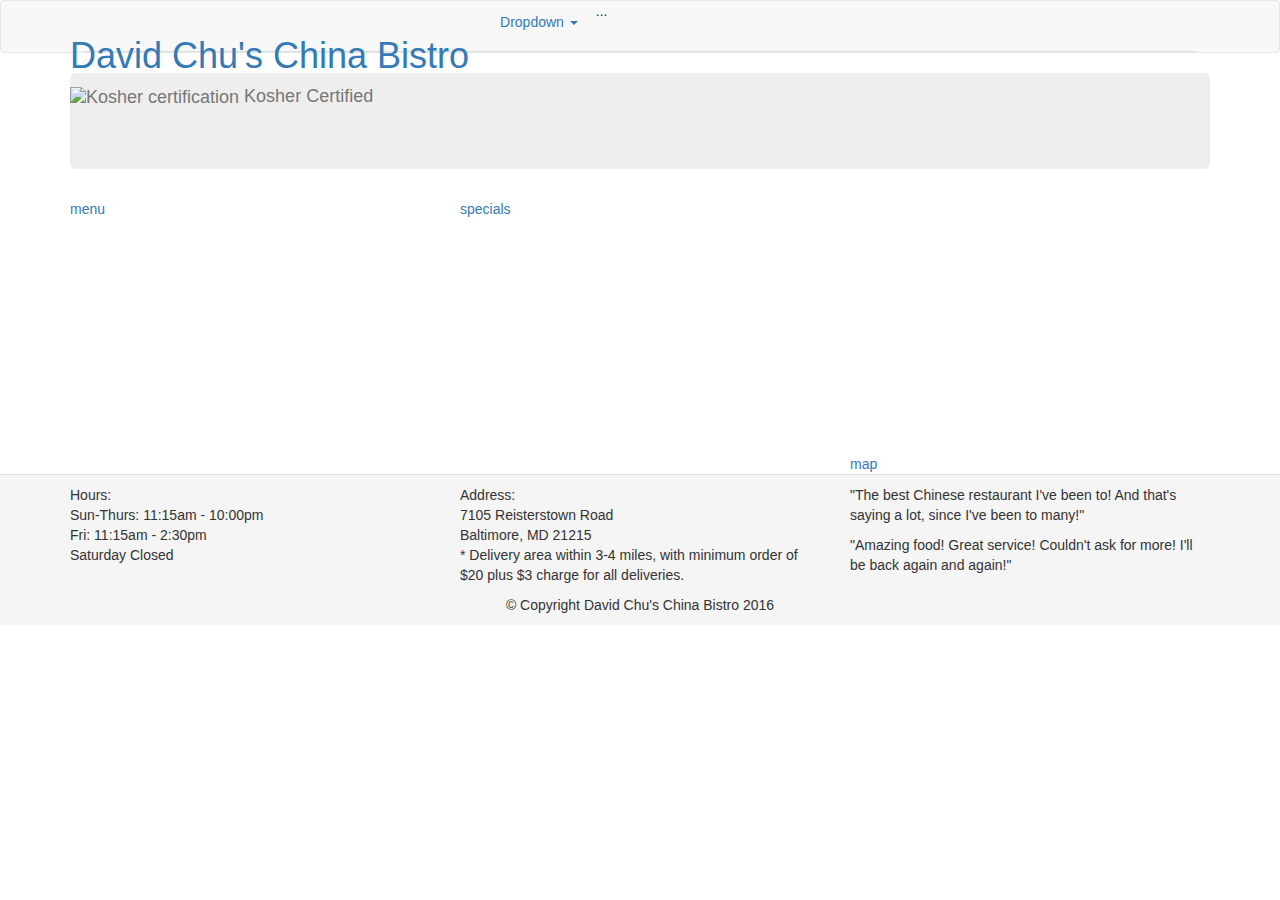
==== md3_solution/index.html @ 21c5ad4f "update v3" ====
<!doctype html>
<html lang="en">
  <head>
    <meta charset="utf-8">
    <meta http-equiv="X-UA-Compatible" content="IE=edge">
    <meta name="viewport" content="width=device-width, initial-scale=1">
    <title>David Chu's China Bistro</title>
    <link rel="stylesheet" href="css/bootstrap.min.css">
    <link rel="stylesheet" href="m3style.css">
    <link href='https://fonts.googleapis.com/css?family=Oxygen:400,300,700' rel='stylesheet' type='text/css'>
    <link href='https://fonts.googleapis.com/css?family=Lora' rel='stylesheet' type='text/css'>
  </head>
<body>
  <header>
    <nav id="header-nav" class="navbar navbar-default">
      <div class="container">
        <div class="navbar-header">
          <a href="index.html" class="pull-left visible-md visible-lg">
            <div id="logo-img"></div>
          </a>

          <div class="navbar-brand">
            <a href="index.html"><h1>David Chu's China Bistro</h1></a>
            <p>
              <img src="images/star-k-logo.png" alt="Kosher certification">
              <span>Kosher Certified</span>
            </p>
          </div>

          <button type="button" class="navbar-toggle collapsed" data-toggle="collapse" data-target="#collapsable-nav" aria-expanded="false">
            <span class="sr-only">Toggle navigation</span>
            <span class="icon-bar"></span>
            <span class="icon-bar"></span>
            <span class="icon-bar"></span>
          </button>
        </div>

        <div id="collapsable-nav" class="collapse navbar-collapse">
        	<ul class="nav nav-tabs">
			  	 <li role="presentation" class="dropdown">
			    	<a class="dropdown-toggle" data-toggle="dropdown" href="#" role="button" aria-haspopup="true" aria-expanded="false">
			      Dropdown <span class="caret"></span>
			    </a>
			    <ul class="dropdown-menu">
			    </ul>
			  </li>
			  ...
			</ul>
        </div><!-- .collapse .navbar-collapse -->
      </div><!-- .container -->
    </nav><!-- #header-nav -->
  </header>

  <div id="call-btn" class="visible-xs">
    <a class="btn" href="tel:410-602-5008">
    <span class="glyphicon glyphicon-earphone"></span>
    410-602-5008
    </a>
  </div>
  <div id="xs-deliver" class="text-center visible-xs">* We Deliver</div>

  <div id="main-content" class="container">
    <div class="jumbotron">
      <img src="images/jumbotron_768.jpg" alt="Picture of restaurant" class="img-responsive visible-xs">
    </div>

    <div id="home-tiles" class="row">
      <div class="col-md-4 col-sm-6 col-xs-12">
        <a href="menu-categories.html"><div id="menu-tile"><span>menu</span></div></a>
      </div>
      <div class="col-md-4 col-sm-6 col-xs-12">
        <a href="single-category.html"><div id="specials-tile"><span>specials</span></div></a>
      </div>
      <div class="col-md-4 col-sm-12 col-xs-12">
        <a href="https://www.google.com/maps/place/David+Chu's+China+Bistro/@39.3635874,-76.7138622,17z/data=!4m6!1m3!3m2!1s0x89c81a14e7817803:0xab20a0e99daa17ea!2sDavid+Chu's+China+Bistro!3m1!1s0x89c81a14e7817803:0xab20a0e99daa17ea" target="_blank">
          <div id="map-tile">
            <iframe src="https://www.google.com/maps/embed?pb=!1m18!1m12!1m3!1d3084.675372390488!2d-76.71386218529199!3d39.3635874269356!2m3!1f0!2f0!3f0!3m2!1i1024!2i768!4f13.1!3m3!1m2!1s0x89c81a14e7817803%3A0xab20a0e99daa17ea!2sDavid+Chu&#39;s+China+Bistro!5e0!3m2!1sen!2sus!4v1452824864156" width="100%" height="250" frameborder="0" style="border:0" allowfullscreen></iframe>
            <span>map</span>
          </div>
        </a>
      </div>
    </div><!-- End of #home-tiles -->
  </div><!-- End of #main-content -->

  <footer class="panel-footer">
    <div class="container">
      <div class="row">
        <section id="hours" class="col-sm-4">
          <span>Hours:</span><br>
          Sun-Thurs: 11:15am - 10:00pm<br>
          Fri: 11:15am - 2:30pm<br>
          Saturday Closed
          <hr class="visible-xs">
        </section>
        <section id="address" class="col-sm-4">
          <span>Address:</span><br>
          7105 Reisterstown Road<br>
          Baltimore, MD 21215
          <p>* Delivery area within 3-4 miles, with minimum order of $20 plus $3 charge for all deliveries.</p>
          <hr class="visible-xs">
        </section>
        <section id="testimonials" class="col-sm-4">
          <p>"The best Chinese restaurant I've been to! And that's saying a lot, since I've been to many!"</p>
          <p>"Amazing food! Great service! Couldn't ask for more! I'll be back again and again!"</p>
        </section>
      </div>
      <div class="text-center">&copy; Copyright David Chu's China Bistro 2016</div>
    </div>
  </footer>

  <!-- jQuery (Bootstrap JS plugins depend on it) -->
  <script src="js/jquery-2.1.4.min.js"></script>
  <script src="js/bootstrap.min.js"></script>
  <script src="js/script.js"></script>
</body>
</html>
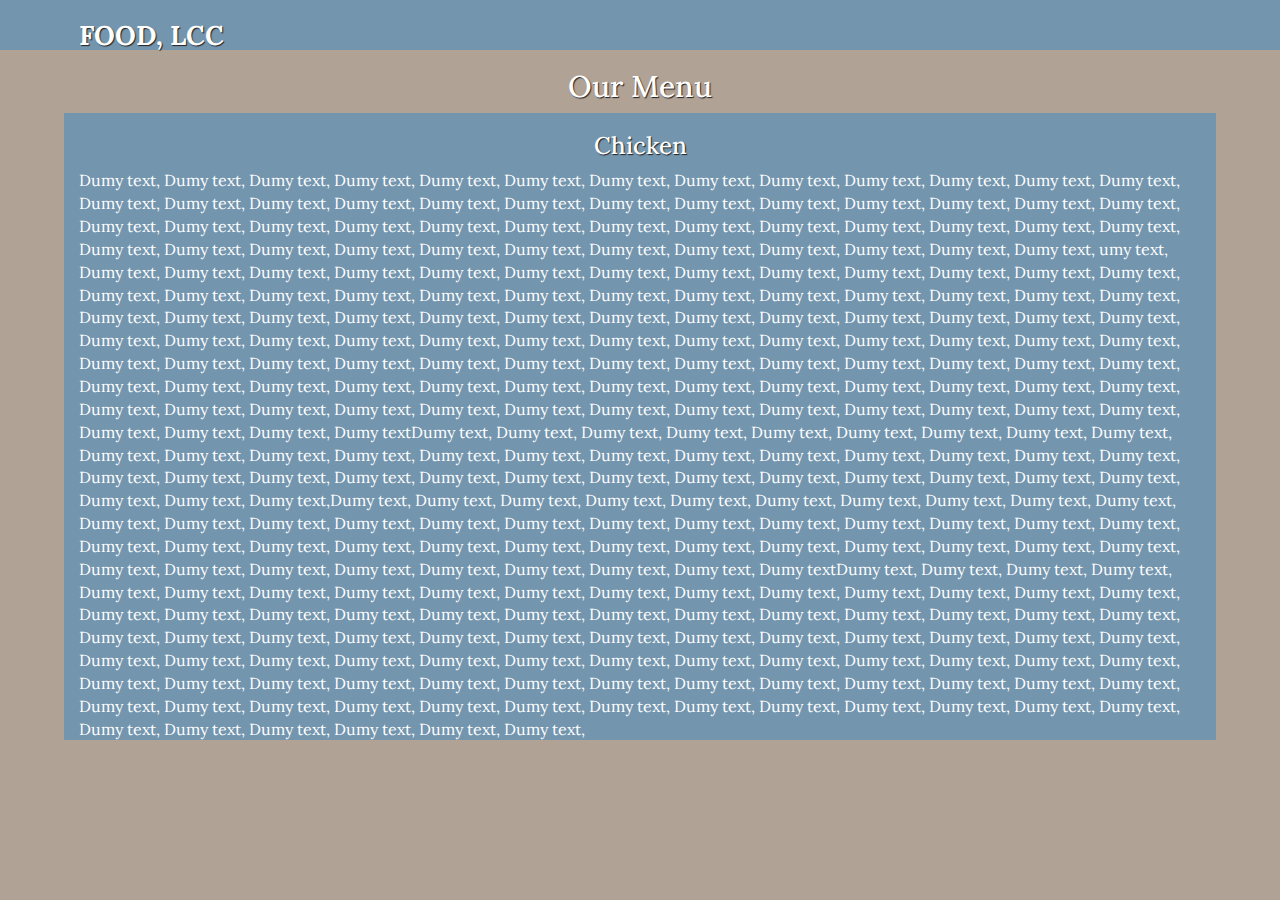
==== commit 2d5cc2d3: "v4" ====
--- a/md3_solution/index.html
+++ b/md3_solution/index.html
@@ -4,9 +4,10 @@
     <meta charset="utf-8">
     <meta http-equiv="X-UA-Compatible" content="IE=edge">
     <meta name="viewport" content="width=device-width, initial-scale=1">
-    <title>David Chu's China Bistro</title>
+    <title>Food,LCC-Module-3-Solution</title>
     <link rel="stylesheet" href="css/bootstrap.min.css">
-    <link rel="stylesheet" href="m3style.css">
+    <link rel="stylesheet" href="css/bootstrap.css">
+    <link rel="stylesheet" href="style.css">
     <link href='https://fonts.googleapis.com/css?family=Oxygen:400,300,700' rel='stylesheet' type='text/css'>
     <link href='https://fonts.googleapis.com/css?family=Lora' rel='stylesheet' type='text/css'>
   </head>
@@ -20,11 +21,7 @@
           </a>
 
           <div class="navbar-brand">
-            <a href="index.html"><h1>David Chu's China Bistro</h1></a>
-            <p>
-              <img src="images/star-k-logo.png" alt="Kosher certification">
-              <span>Kosher Certified</span>
-            </p>
+            <a href="index.html"><h1>Food, LCC</h1></a>
           </div>
 
           <button type="button" class="navbar-toggle collapsed" data-toggle="collapse" data-target="#collapsable-nav" aria-expanded="false">
@@ -36,80 +33,75 @@
         </div>
 
         <div id="collapsable-nav" class="collapse navbar-collapse">
-        	<ul class="nav nav-tabs">
-			  	 <li role="presentation" class="dropdown">
-			    	<a class="dropdown-toggle" data-toggle="dropdown" href="#" role="button" aria-haspopup="true" aria-expanded="false">
-			      Dropdown <span class="caret"></span>
-			    </a>
-			    <ul class="dropdown-menu">
-			    </ul>
-			  </li>
-			  ...
-			</ul>
-        </div><!-- .collapse .navbar-collapse -->
-      </div><!-- .container -->
-    </nav><!-- #header-nav -->
+           <ul id="nav-list" class="nav navbar-nav navbar-right">
+            <li>
+              <a href="#">
+                <p class=" hidden-sm hidden-md hidden-lg "> Chicken</p></a>
+            </li>
+            <li>
+              <a href="#">
+                 <p class=" hidden-sm hidden-md hidden-lg "> Beef</p></a>
+            </li>
+            <li>
+              <a href="#">
+                 <p class=" hidden-sm hidden-md hidden-lg "> Sushi</p></a>
+            </li>
+          </ul>
+        </div>
+      </div>
+    </nav>
   </header>
 
-  <div id="call-btn" class="visible-xs">
-    <a class="btn" href="tel:410-602-5008">
-    <span class="glyphicon glyphicon-earphone"></span>
-    410-602-5008
-    </a>
+
+  <div>
+    <h2> Our Menu </h2>
+      <div  id="main-content" class="container ">
+        <h3> Chicken </h3>
+          <p> Dumy text, Dumy text, Dumy text, Dumy text, Dumy text, Dumy text, Dumy text, 
+    Dumy text, Dumy text, Dumy text, Dumy text, Dumy text, Dumy text, Dumy text, Dumy text, 
+  Dumy text, Dumy text, Dumy text, Dumy text, Dumy text, Dumy text, Dumy text, Dumy text, 
+    Dumy text, Dumy text, Dumy text, Dumy text, Dumy text, Dumy text, Dumy text, Dumy text, 
+  Dumy text, Dumy text, Dumy text, Dumy text, Dumy text, Dumy text, Dumy text, Dumy text, 
+    Dumy text, Dumy text, Dumy text, Dumy text, Dumy text, Dumy text, Dumy text, Dumy text, 
+  Dumy text, Dumy text, Dumy text, Dumy text, umy text, Dumy text, Dumy text, Dumy text, Dumy text, Dumy text, Dumy text, 
+    Dumy text, Dumy text, Dumy text, Dumy text, Dumy text, Dumy text, Dumy text, Dumy text, 
+  Dumy text, Dumy text, Dumy text, Dumy text, Dumy text, Dumy text, Dumy text, Dumy text, 
+    Dumy text, Dumy text, Dumy text, Dumy text, Dumy text, Dumy text, Dumy text, Dumy text, 
+  Dumy text, Dumy text, Dumy text, Dumy text, Dumy text, Dumy text, Dumy text, Dumy text, 
+    Dumy text, Dumy text, Dumy text, Dumy text, Dumy text, Dumy text, Dumy text, Dumy text, 
+  Dumy text, Dumy text, Dumy text, Dumy text, Dumy text, Dumy text, Dumy text, Dumy text, 
+    Dumy text, Dumy text, Dumy text, Dumy text, Dumy text, Dumy text, Dumy text, Dumy text, 
+  Dumy text, Dumy text, Dumy text, Dumy text, Dumy text, Dumy text, Dumy text, Dumy text, 
+    Dumy text, Dumy text, Dumy text, Dumy text, Dumy text, Dumy text, Dumy text, Dumy text, 
+  Dumy text, Dumy text, Dumy text, Dumy text, Dumy text, Dumy text, Dumy text, Dumy text, 
+    Dumy text, Dumy text, Dumy text, Dumy text, Dumy text, Dumy text, Dumy text, Dumy text, 
+  Dumy textDumy text, Dumy text, Dumy text, Dumy text, Dumy text, Dumy text, Dumy text, Dumy text, 
+  Dumy text, Dumy text, Dumy text, Dumy text, Dumy text, Dumy text, Dumy text, Dumy text, 
+    Dumy text, Dumy text, Dumy text, Dumy text, Dumy text, Dumy text, Dumy text, Dumy text, 
+  Dumy text, Dumy text, Dumy text, Dumy text, Dumy text, Dumy text, Dumy text, Dumy text, 
+    Dumy text, Dumy text, Dumy text, Dumy text, Dumy text, Dumy text,Dumy text, Dumy text, Dumy text, Dumy text, 
+    Dumy text, Dumy text, Dumy text, Dumy text, Dumy text, Dumy text, Dumy text, Dumy text, 
+  Dumy text, Dumy text, Dumy text, Dumy text, Dumy text, Dumy text, Dumy text, Dumy text, 
+    Dumy text, Dumy text, Dumy text, Dumy text, Dumy text, Dumy text, Dumy text, Dumy text, 
+  Dumy text, Dumy text, Dumy text, Dumy text, Dumy text, Dumy text, Dumy text, Dumy text, 
+    Dumy text, Dumy text, Dumy text, Dumy text, Dumy text, Dumy text, Dumy text, Dumy text, 
+  Dumy textDumy text, Dumy text, Dumy text, Dumy text, Dumy text, Dumy text, Dumy text, Dumy text, 
+  Dumy text, Dumy text, Dumy text, Dumy text, Dumy text, Dumy text, Dumy text, Dumy text, 
+    Dumy text, Dumy text, Dumy text, Dumy text, Dumy text, Dumy text, Dumy text, Dumy text, 
+  Dumy text, Dumy text, Dumy text, Dumy text, Dumy text, Dumy text, Dumy text, Dumy text, 
+    Dumy text, Dumy text, Dumy text, Dumy text, Dumy text, Dumy text, Dumy text, Dumy text, 
+  Dumy text, Dumy text, Dumy text, Dumy text, Dumy text, Dumy text, Dumy text, Dumy text, 
+    Dumy text, Dumy text, Dumy text, Dumy text, Dumy text, Dumy text, Dumy text, Dumy text, 
+  Dumy text, Dumy text, Dumy text, Dumy text, Dumy text, Dumy text, Dumy text, Dumy text, 
+    Dumy text, Dumy text, Dumy text, Dumy text, Dumy text, Dumy text, Dumy text, Dumy text, 
+  Dumy text, Dumy text, Dumy text, Dumy text, Dumy text, Dumy text, Dumy text, Dumy text, 
+    Dumy text, Dumy text, Dumy text, Dumy text, Dumy text, Dumy text, Dumy text, Dumy text,</p>
+      </div>
   </div>
-  <div id="xs-deliver" class="text-center visible-xs">* We Deliver</div>
 
-  <div id="main-content" class="container">
-    <div class="jumbotron">
-      <img src="images/jumbotron_768.jpg" alt="Picture of restaurant" class="img-responsive visible-xs">
-    </div>
-
-    <div id="home-tiles" class="row">
-      <div class="col-md-4 col-sm-6 col-xs-12">
-        <a href="menu-categories.html"><div id="menu-tile"><span>menu</span></div></a>
-      </div>
-      <div class="col-md-4 col-sm-6 col-xs-12">
-        <a href="single-category.html"><div id="specials-tile"><span>specials</span></div></a>
-      </div>
-      <div class="col-md-4 col-sm-12 col-xs-12">
-        <a href="https://www.google.com/maps/place/David+Chu's+China+Bistro/@39.3635874,-76.7138622,17z/data=!4m6!1m3!3m2!1s0x89c81a14e7817803:0xab20a0e99daa17ea!2sDavid+Chu's+China+Bistro!3m1!1s0x89c81a14e7817803:0xab20a0e99daa17ea" target="_blank">
-          <div id="map-tile">
-            <iframe src="https://www.google.com/maps/embed?pb=!1m18!1m12!1m3!1d3084.675372390488!2d-76.71386218529199!3d39.3635874269356!2m3!1f0!2f0!3f0!3m2!1i1024!2i768!4f13.1!3m3!1m2!1s0x89c81a14e7817803%3A0xab20a0e99daa17ea!2sDavid+Chu&#39;s+China+Bistro!5e0!3m2!1sen!2sus!4v1452824864156" width="100%" height="250" frameborder="0" style="border:0" allowfullscreen></iframe>
-            <span>map</span>
-          </div>
-        </a>
-      </div>
-    </div><!-- End of #home-tiles -->
-  </div><!-- End of #main-content -->
-
-  <footer class="panel-footer">
-    <div class="container">
-      <div class="row">
-        <section id="hours" class="col-sm-4">
-          <span>Hours:</span><br>
-          Sun-Thurs: 11:15am - 10:00pm<br>
-          Fri: 11:15am - 2:30pm<br>
-          Saturday Closed
-          <hr class="visible-xs">
-        </section>
-        <section id="address" class="col-sm-4">
-          <span>Address:</span><br>
-          7105 Reisterstown Road<br>
-          Baltimore, MD 21215
-          <p>* Delivery area within 3-4 miles, with minimum order of $20 plus $3 charge for all deliveries.</p>
-          <hr class="visible-xs">
-        </section>
-        <section id="testimonials" class="col-sm-4">
-          <p>"The best Chinese restaurant I've been to! And that's saying a lot, since I've been to many!"</p>
-          <p>"Amazing food! Great service! Couldn't ask for more! I'll be back again and again!"</p>
-        </section>
-      </div>
-      <div class="text-center">&copy; Copyright David Chu's China Bistro 2016</div>
-    </div>
-  </footer>
 
   <!-- jQuery (Bootstrap JS plugins depend on it) -->
-  <script src="js/jquery-2.1.4.min.js"></script>
+  <script src="js/jquery-1.11.3.min.js"></script>
   <script src="js/bootstrap.min.js"></script>
   <script src="js/script.js"></script>
 </body>
--- a/md3_solution/style.css
+++ b/md3_solution/style.css
@@ -0,0 +1,160 @@
+body {
+  font-size: 16px;
+  color: #fff;
+  background-color: #B1A296;
+  font-family: 'Lora', serif;
+}
+
+
+h2 {
+  text-align: center;
+  font-family: 'Lora', serif;
+  text-shadow: 1px 1px 1px #222;
+}
+.container {
+background:#7395AE;
+width: 90%;
+}
+
+.container h3 {
+  text-align: center;
+  font-family: 'Lora', serif;
+  text-shadow: 1px 1px 1px #222;
+}
+
+.container  p {
+  text-align: left;
+  font-family: 'Lora', serif;
+  margin: 0 auto; 
+}
+
+
+
+/** HEADER **/
+#header-nav {
+  background-color: #7395AE;
+  border-radius: 0;
+  border: 0;
+}
+
+.navbar-brand {
+  padding-top: 25px;
+}
+.navbar-brand h1 { /* Restaurant name */
+  font-family: 'Lora', serif;
+  color: #FFFF;
+  font-size: 1.5em;
+  text-transform: uppercase;
+  font-weight: bold;
+  text-shadow: 1px 1px 1px #222;
+  margin-top: 0;
+  margin-bottom: 0;
+  line-height: .75;
+}
+.navbar-brand a:hover, .navbar-brand a:focus {
+  text-decoration: none;
+}
+.navbar-brand p { /* Kosher cert */
+  color: #000;
+  text-transform: uppercase;
+  font-size: .7em;
+  margin-top: 15px;
+
+}
+.navbar-brand p span { /* Star-K */
+  vertical-align: middle;
+}
+
+#nav-list p {
+  margin-top: 10px;
+  text-align: center;
+}
+#nav-list a {
+  color: #FFF;
+}
+#nav-list a:hover {
+  background: #ADADAD;
+}
+#nav-list a span {
+  font-size: 1.8em;
+}
+
+
+.navbar-header button.navbar-toggle, .navbar-header .icon-bar {
+  border: 1px solid #B1A296;
+}
+.navbar-header button.navbar-toggle {
+  clear: both;
+  margin-top: -30px;
+}
+/* END HEADER */
+
+.category-tile:hover {
+  box-shadow: 0 1px 5px 1px #cccccc;
+}
+
+
+/* END MENU CATEGORIES PAGE */
+
+/********** Large devices only **********/
+@media (min-width: 1200px) {
+.invisible {
+  visibility: hidden;
+}
+
+/********** Medium devices only **********/
+@media (min-width: 992px) and (max-width: 1199px) {
+  /* Header */
+
+  /* End Header */
+
+
+/********** Small devices only **********/
+@media (min-width: 768px) and (max-width: 991px) {
+  /* Home Page */
+
+  /* End Home Page */
+}
+
+/********** Extra small devices only **********/
+@media (max-width: 767px) {
+  /* Header */
+  .navbar-brand {
+    padding-top: 10px;
+    height: 80px;
+  }
+  .navbar-brand h1 { /* Restaurant name */
+    padding-top: 10px;
+    font-size: 5vw; /* 1vw = 1% of viewport width */
+  }
+  .navbar-brand p { /* Kosher cert */
+    font-size: .6em;
+    margin-top: 12px;
+  }
+  .navbar-brand p img { /* Star-K */
+    height: 20px;
+  }
+
+  #collapsable-nav a { /* Collapsed nav menu text */
+    font-size: 1.2em;
+  }
+  #collapsable-nav a span { /* Collapsed nav menu glyph */
+    font-size: 1em;
+    margin-right: 5px;
+  }
+
+  /* End Header */
+
+
+  /* Home Page */
+  .container {
+    width: 100%;
+    margin-top: 30px;
+    padding: 0;
+  }
+
+
+
+
+
+
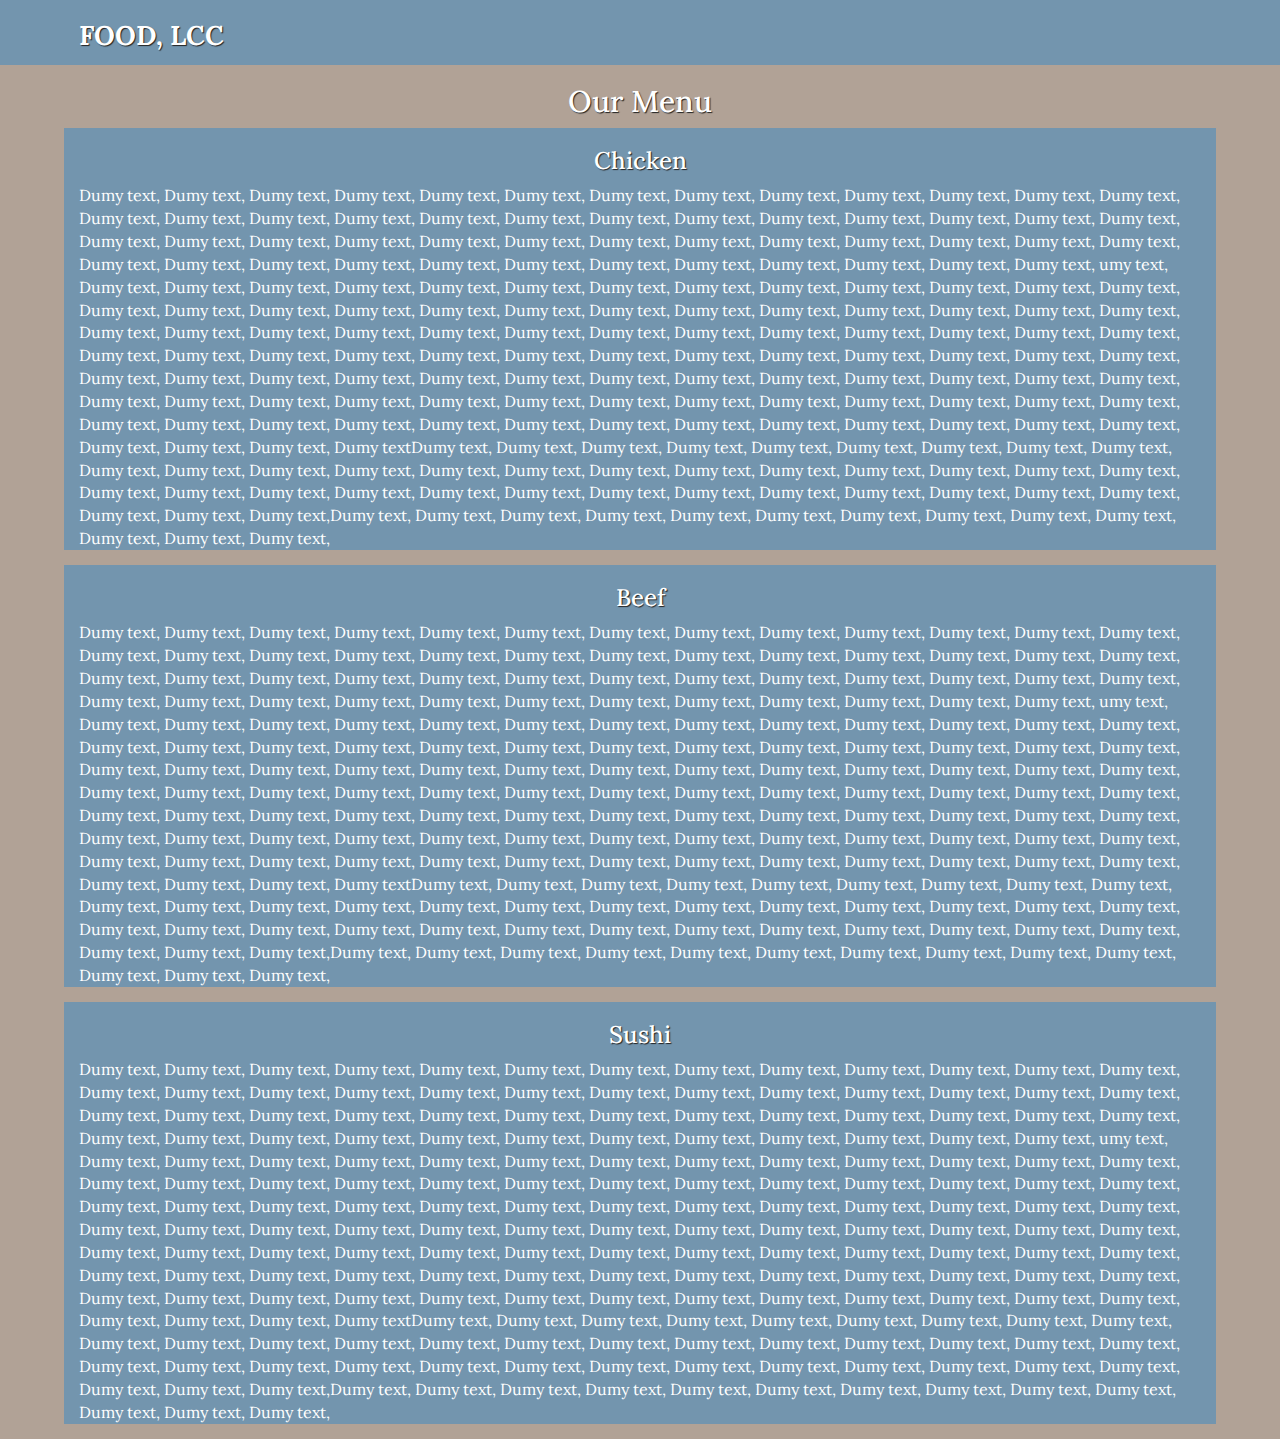
==== commit 93953c44: "v4.1" ====
--- a/md3_solution/index.html
+++ b/md3_solution/index.html
@@ -81,11 +81,18 @@
   Dumy text, Dumy text, Dumy text, Dumy text, Dumy text, Dumy text, Dumy text, Dumy text, 
     Dumy text, Dumy text, Dumy text, Dumy text, Dumy text, Dumy text,Dumy text, Dumy text, Dumy text, Dumy text, 
     Dumy text, Dumy text, Dumy text, Dumy text, Dumy text, Dumy text, Dumy text, Dumy text, 
+  Dumy text, </p>
+      </div>
+            <div  id="main-content" class="container " >
+        <h3> Beef </h3>
+          <p> Dumy text, Dumy text, Dumy text, Dumy text, Dumy text, Dumy text, Dumy text, 
+    Dumy text, Dumy text, Dumy text, Dumy text, Dumy text, Dumy text, Dumy text, Dumy text, 
   Dumy text, Dumy text, Dumy text, Dumy text, Dumy text, Dumy text, Dumy text, Dumy text, 
     Dumy text, Dumy text, Dumy text, Dumy text, Dumy text, Dumy text, Dumy text, Dumy text, 
   Dumy text, Dumy text, Dumy text, Dumy text, Dumy text, Dumy text, Dumy text, Dumy text, 
     Dumy text, Dumy text, Dumy text, Dumy text, Dumy text, Dumy text, Dumy text, Dumy text, 
-  Dumy textDumy text, Dumy text, Dumy text, Dumy text, Dumy text, Dumy text, Dumy text, Dumy text, 
+  Dumy text, Dumy text, Dumy text, Dumy text, umy text, Dumy text, Dumy text, Dumy text, Dumy text, Dumy text, Dumy text, 
+    Dumy text, Dumy text, Dumy text, Dumy text, Dumy text, Dumy text, Dumy text, Dumy text, 
   Dumy text, Dumy text, Dumy text, Dumy text, Dumy text, Dumy text, Dumy text, Dumy text, 
     Dumy text, Dumy text, Dumy text, Dumy text, Dumy text, Dumy text, Dumy text, Dumy text, 
   Dumy text, Dumy text, Dumy text, Dumy text, Dumy text, Dumy text, Dumy text, Dumy text, 
@@ -95,8 +102,46 @@
   Dumy text, Dumy text, Dumy text, Dumy text, Dumy text, Dumy text, Dumy text, Dumy text, 
     Dumy text, Dumy text, Dumy text, Dumy text, Dumy text, Dumy text, Dumy text, Dumy text, 
   Dumy text, Dumy text, Dumy text, Dumy text, Dumy text, Dumy text, Dumy text, Dumy text, 
-    Dumy text, Dumy text, Dumy text, Dumy text, Dumy text, Dumy text, Dumy text, Dumy text,</p>
+    Dumy text, Dumy text, Dumy text, Dumy text, Dumy text, Dumy text, Dumy text, Dumy text, 
+  Dumy textDumy text, Dumy text, Dumy text, Dumy text, Dumy text, Dumy text, Dumy text, Dumy text, 
+  Dumy text, Dumy text, Dumy text, Dumy text, Dumy text, Dumy text, Dumy text, Dumy text, 
+    Dumy text, Dumy text, Dumy text, Dumy text, Dumy text, Dumy text, Dumy text, Dumy text, 
+  Dumy text, Dumy text, Dumy text, Dumy text, Dumy text, Dumy text, Dumy text, Dumy text, 
+    Dumy text, Dumy text, Dumy text, Dumy text, Dumy text, Dumy text,Dumy text, Dumy text, Dumy text, Dumy text, 
+    Dumy text, Dumy text, Dumy text, Dumy text, Dumy text, Dumy text, Dumy text, Dumy text, 
+  Dumy text, </p>
       </div>
+
+            <div  id="main-content" class="container ">
+        <h3> Sushi </h3>
+          <p> Dumy text, Dumy text, Dumy text, Dumy text, Dumy text, Dumy text, Dumy text, 
+    Dumy text, Dumy text, Dumy text, Dumy text, Dumy text, Dumy text, Dumy text, Dumy text, 
+  Dumy text, Dumy text, Dumy text, Dumy text, Dumy text, Dumy text, Dumy text, Dumy text, 
+    Dumy text, Dumy text, Dumy text, Dumy text, Dumy text, Dumy text, Dumy text, Dumy text, 
+  Dumy text, Dumy text, Dumy text, Dumy text, Dumy text, Dumy text, Dumy text, Dumy text, 
+    Dumy text, Dumy text, Dumy text, Dumy text, Dumy text, Dumy text, Dumy text, Dumy text, 
+  Dumy text, Dumy text, Dumy text, Dumy text, umy text, Dumy text, Dumy text, Dumy text, Dumy text, Dumy text, Dumy text, 
+    Dumy text, Dumy text, Dumy text, Dumy text, Dumy text, Dumy text, Dumy text, Dumy text, 
+  Dumy text, Dumy text, Dumy text, Dumy text, Dumy text, Dumy text, Dumy text, Dumy text, 
+    Dumy text, Dumy text, Dumy text, Dumy text, Dumy text, Dumy text, Dumy text, Dumy text, 
+  Dumy text, Dumy text, Dumy text, Dumy text, Dumy text, Dumy text, Dumy text, Dumy text, 
+    Dumy text, Dumy text, Dumy text, Dumy text, Dumy text, Dumy text, Dumy text, Dumy text, 
+  Dumy text, Dumy text, Dumy text, Dumy text, Dumy text, Dumy text, Dumy text, Dumy text, 
+    Dumy text, Dumy text, Dumy text, Dumy text, Dumy text, Dumy text, Dumy text, Dumy text, 
+  Dumy text, Dumy text, Dumy text, Dumy text, Dumy text, Dumy text, Dumy text, Dumy text, 
+    Dumy text, Dumy text, Dumy text, Dumy text, Dumy text, Dumy text, Dumy text, Dumy text, 
+  Dumy text, Dumy text, Dumy text, Dumy text, Dumy text, Dumy text, Dumy text, Dumy text, 
+    Dumy text, Dumy text, Dumy text, Dumy text, Dumy text, Dumy text, Dumy text, Dumy text, 
+  Dumy textDumy text, Dumy text, Dumy text, Dumy text, Dumy text, Dumy text, Dumy text, Dumy text, 
+  Dumy text, Dumy text, Dumy text, Dumy text, Dumy text, Dumy text, Dumy text, Dumy text, 
+    Dumy text, Dumy text, Dumy text, Dumy text, Dumy text, Dumy text, Dumy text, Dumy text, 
+  Dumy text, Dumy text, Dumy text, Dumy text, Dumy text, Dumy text, Dumy text, Dumy text, 
+    Dumy text, Dumy text, Dumy text, Dumy text, Dumy text, Dumy text,Dumy text, Dumy text, Dumy text, Dumy text, 
+    Dumy text, Dumy text, Dumy text, Dumy text, Dumy text, Dumy text, Dumy text, Dumy text, 
+  Dumy text, </p>
+      </div>
+
+
   </div>
 
 
--- a/md3_solution/style.css
+++ b/md3_solution/style.css
@@ -14,6 +14,7 @@
 .container {
 background:#7395AE;
 width: 90%;
+margin-bottom: 15px;
 }
 
 .container h3 {
